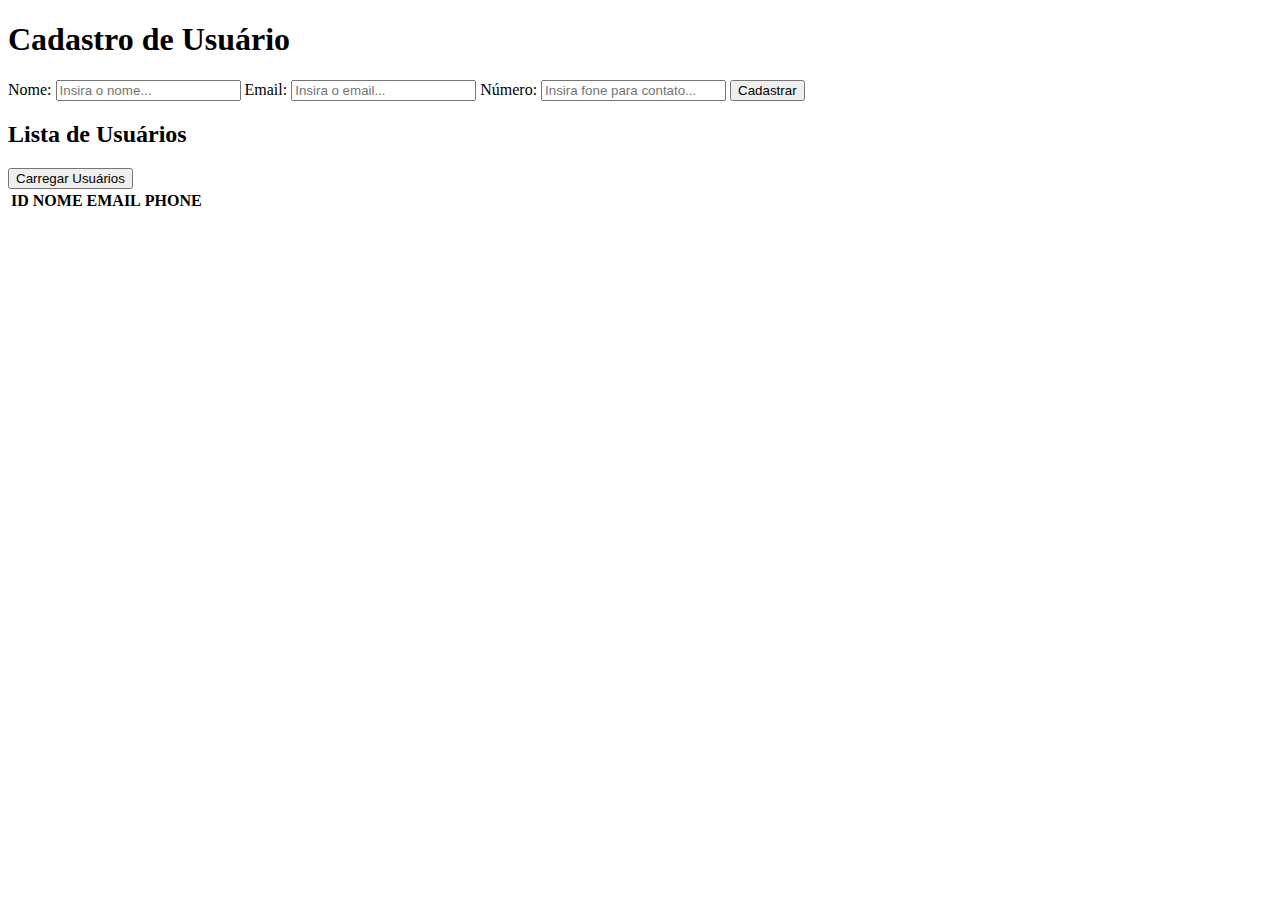
==== FRONT-END/index.html @ 1b5e4783 "ADD: index.html (front), código base v1" ====
<!DOCTYPE html>
<html lang="pt-br">
<head>
    <meta charset="UTF-8">
    <meta name="viewport" content="width=device-width, initial-scale=1.0">
    <title>SISTEMA</title>
    <!-- Importa o arquivo CSS -->
    <link rel="stylesheet" href="style.css">
</head>
<body>
    <form id="cadastroUsuario">
        <h1>Cadastro de Usuário</h1>
        <label>Nome:</label>
        <input type="text" name="nome-user" id="nome-user" placeholder="Insira o nome...">
        <label>Email:</label>
        <input type="email" name="email-user" id="email-user" placeholder="Insira o email...">
        <label>Número:</label>
        <input type="text" name="number-user" id="number-user" placeholder="Insira fone para contato...">
        <button type="submit-data">Cadastrar</button>
    </form>
    

    <h2>Lista de Usuários</h2>
    <button id="carregarDados">Carregar Usuários</button>
    <table id="tabelaUsuarios">
        <thead>
            <tr>
                <th>ID</th>
                <th>NOME</th>
                <th>EMAIL</th>
                <th>PHONE</th>
            </tr>
        </thead>
        <tbody>
            
        </tbody>
    </table>
    <script src="script.js"></script>
</body>
</html>
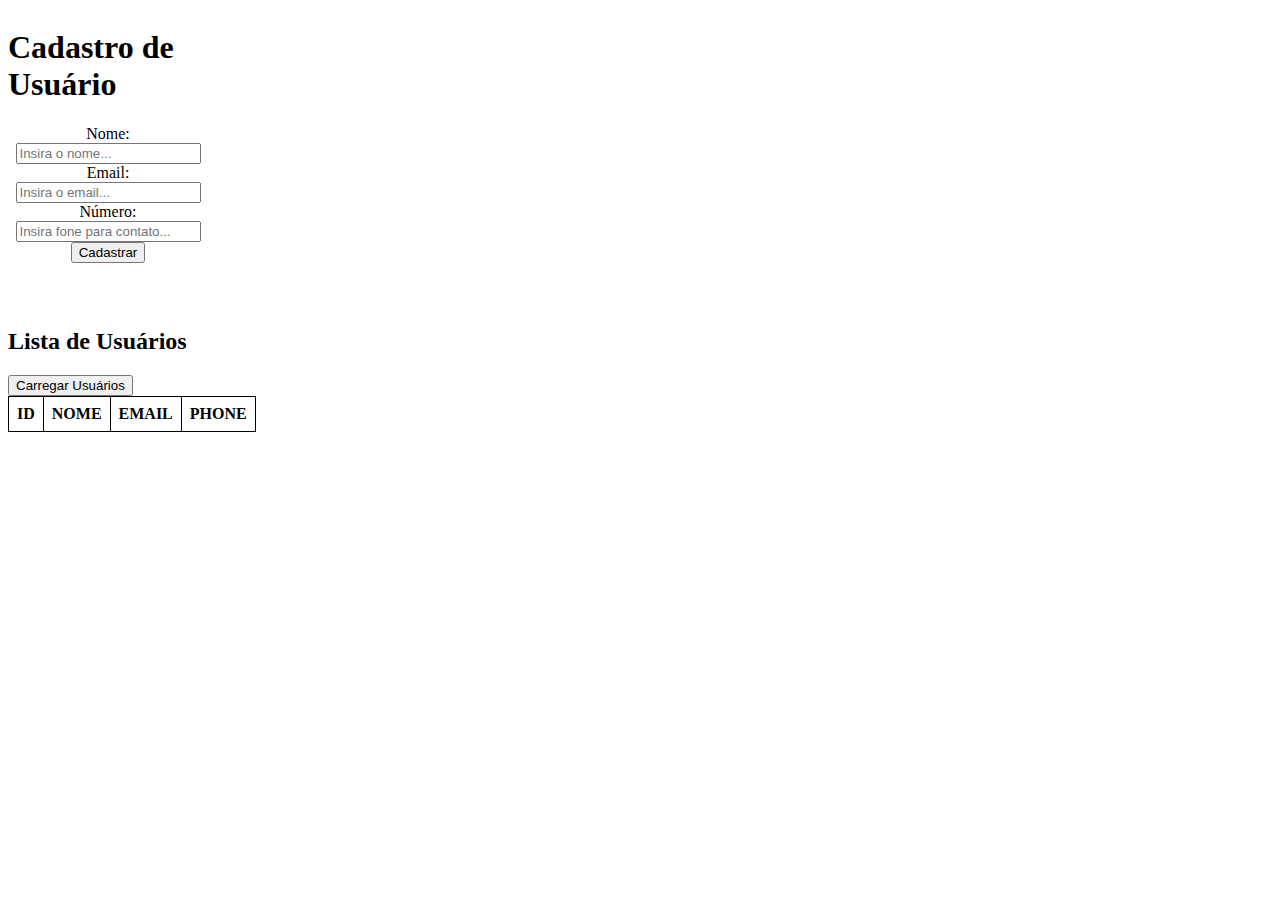
==== commit dcc13b1a: "UPDATE: Adicionando atributo receive para tornar necessário ter todos dados para envio" ====
--- a/FRONT-END/index.html
+++ b/FRONT-END/index.html
@@ -11,11 +11,11 @@
     <form id="cadastroUsuario">
         <h1>Cadastro de Usuário</h1>
         <label>Nome:</label>
-        <input type="text" name="nome-user" id="nome-user" placeholder="Insira o nome...">
+        <input type="text" name="nome-user" id="nome-user" placeholder="Insira o nome..." required>
         <label>Email:</label>
-        <input type="email" name="email-user" id="email-user" placeholder="Insira o email...">
+        <input type="email" name="email-user" id="email-user" placeholder="Insira o email..." required>
         <label>Número:</label>
-        <input type="text" name="number-user" id="number-user" placeholder="Insira fone para contato...">
+        <input type="text" name="number-user" id="number-user" placeholder="Insira fone para contato..." required>
         <button type="submit-data">Cadastrar</button>
     </form>
     
--- a/FRONT-END/style.css
+++ b/FRONT-END/style.css
@@ -0,0 +1,13 @@
+table, th, td {
+    border: 1px solid black;
+    border-collapse: collapse;
+    padding: 8px;
+}
+
+#cadastroUsuario{
+    display: flex;
+    flex-direction: column;
+    align-items: center;
+    height: 300px;
+    width: 200px;
+}